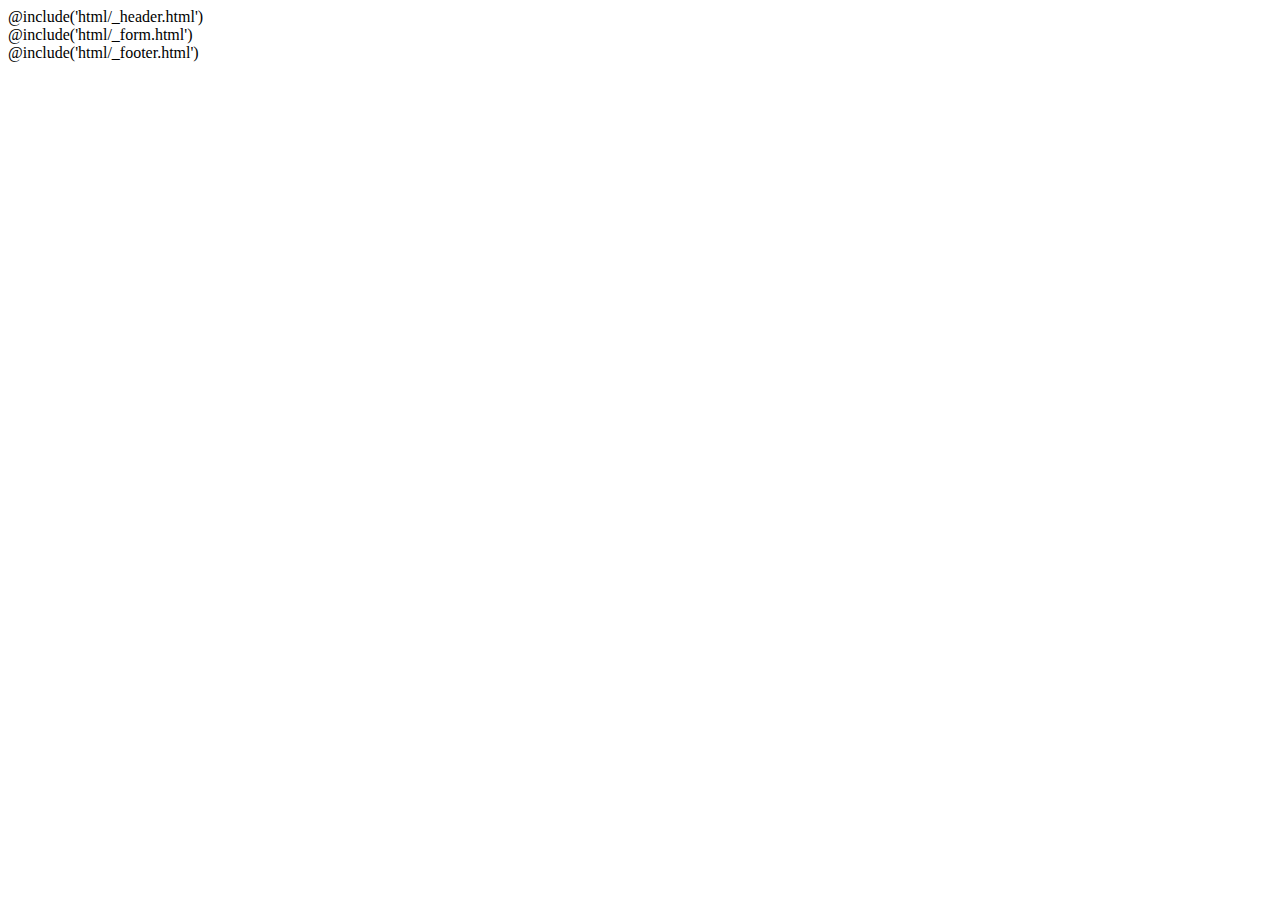
==== src/index.html @ 104e820f "first" ====
<!DOCTYPE html>
<html lang="ru">

<head>
  <meta charset="UTF-8">
  <meta name="viewport" content="width=device-width, initial-scale=1.0">
  <link rel="shortcut icon" href="img/favicon.ico" type="image/x-icon">
  <meta http-equiv="X-UA-Compatible" content="ie=edge">
  <meta name="theme-color" content="#111111">
  <title></title>
  <link rel="stylesheet" href="css/vendor.min.css">
  <link rel="stylesheet" href="css/main.min.css">
</head>

<body>
  <div class="site-container">

    @include('html/_header.html')

    <main class="main">
    <div class="container">
    @include('html/_form.html')
    </div>
    </main>

    @include('html/_footer.html')

  </div>
  <script src="js/main.js"></script> 
</body>

</html>
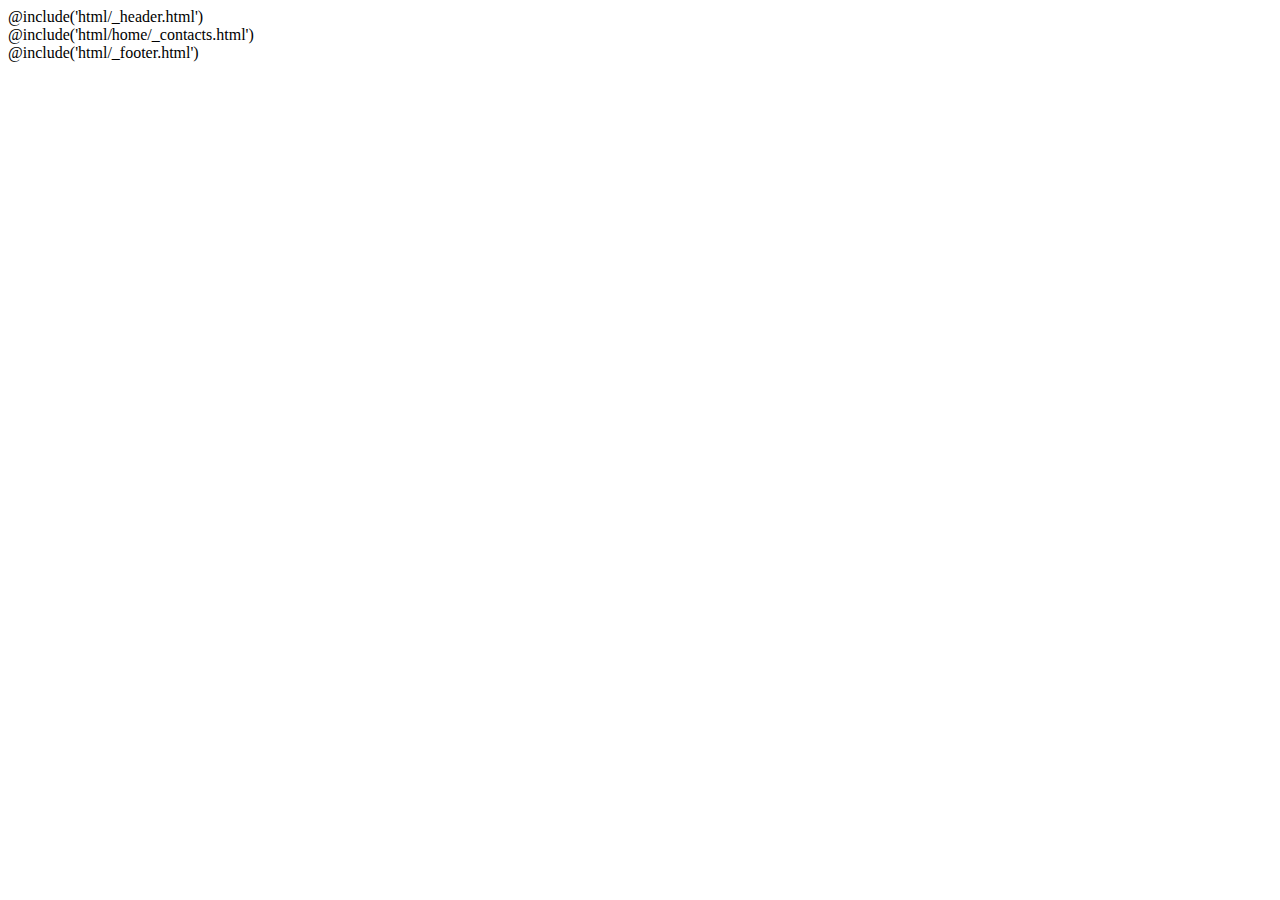
==== commit 8723a65a: "final" ====
--- a/src/index.html
+++ b/src/index.html
@@ -19,7 +19,7 @@
 
     <main class="main">
     <div class="container">
-    @include('html/_form.html')
+    @include('html/home/_contacts.html')
     </div>
     </main>
 
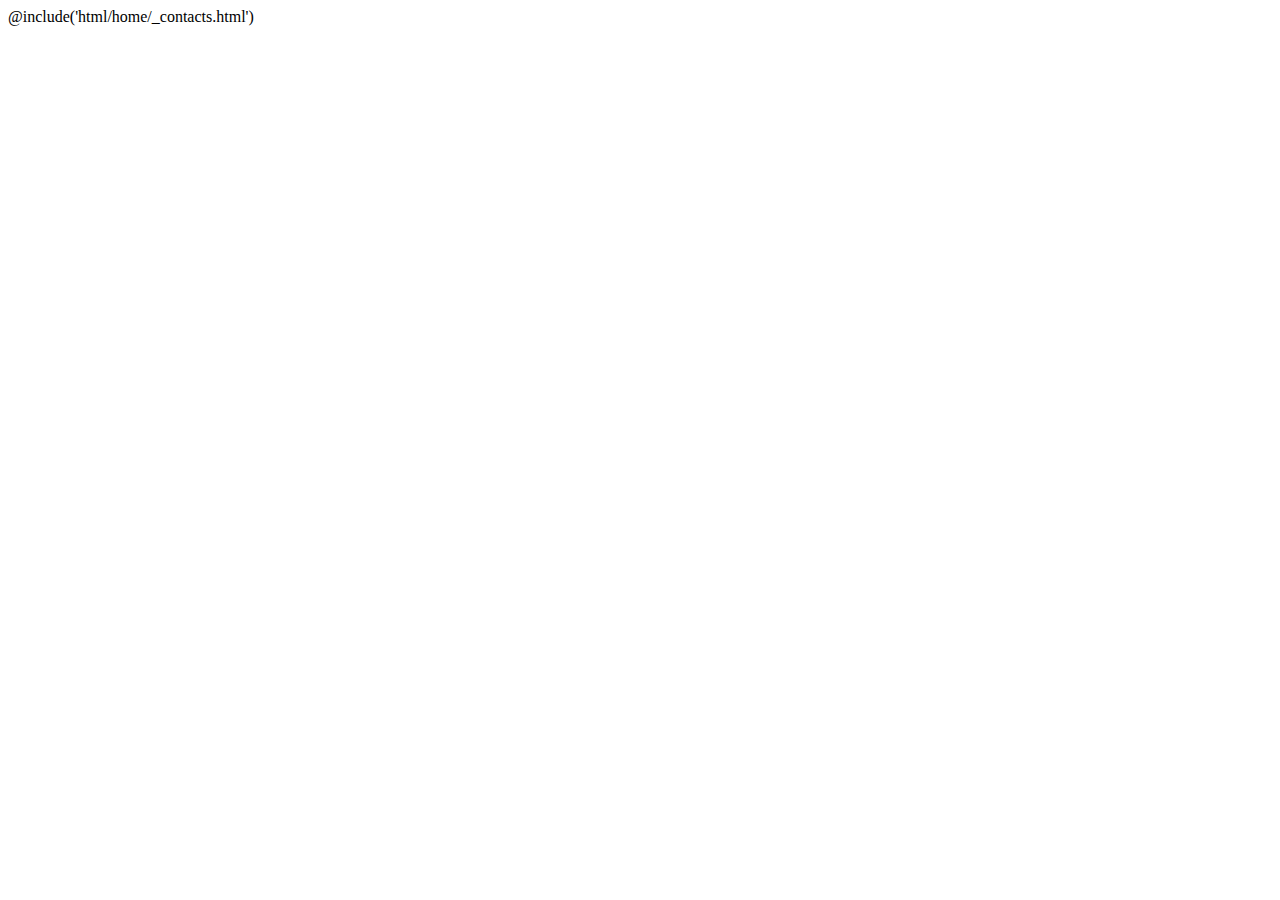
==== commit bafbfdfa: "save" ====
--- a/src/index.html
+++ b/src/index.html
@@ -4,29 +4,32 @@
 <head>
   <meta charset="UTF-8">
   <meta name="viewport" content="width=device-width, initial-scale=1.0">
-  <link rel="shortcut icon" href="img/favicon.ico" type="image/x-icon">
+  <link rel="shortcut icon" href="img/favicon.png" type="image/x-icon">
   <meta http-equiv="X-UA-Compatible" content="ie=edge">
   <meta name="theme-color" content="#111111">
-  <title></title>
-  <link rel="stylesheet" href="css/vendor.min.css">
-  <link rel="stylesheet" href="css/main.min.css">
+  <title>Gremi Invest | Главная страница</title>
+  <link rel="stylesheet" href="css/vendor.min.css" rel="preload">
+  <link rel="stylesheet" href="css/main.min.css" rel="preload">
 </head>
 
 <body>
   <div class="site-container">
 
-    @include('html/_header.html')
 
     <main class="main">
-    <div class="container">
-    @include('html/home/_contacts.html')
-    </div>
+      
+      
+      <div class="container">
+
+        @include('html/home/_contacts.html')
+
+      </div>
+
     </main>
 
-    @include('html/_footer.html')
 
   </div>
-  <script src="js/main.js"></script> 
+  <script src="js/main.js" async></script>
 </body>
 
 </html>